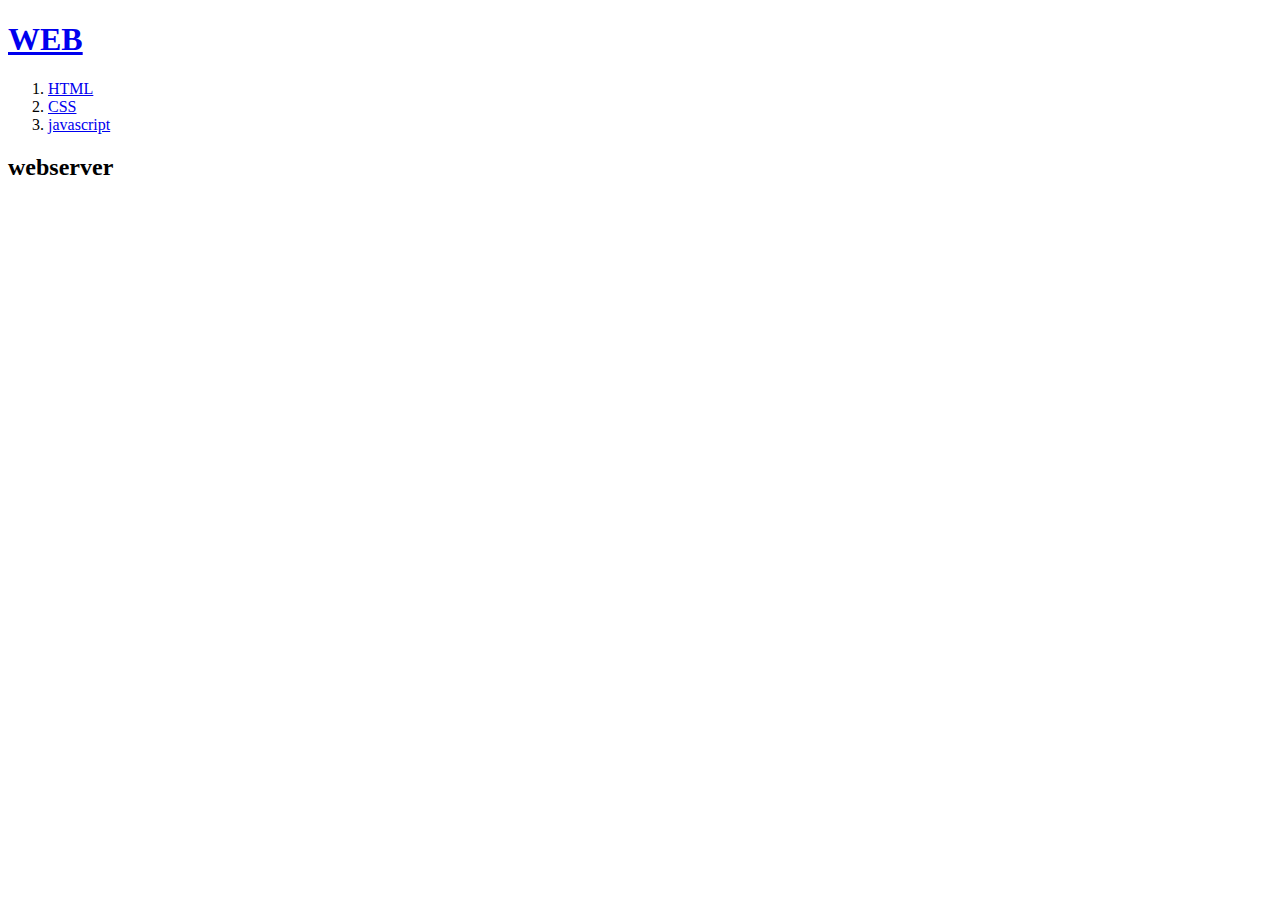
==== index.html @ 1052b74d "first version" ====
<!DOCTYPE html>
<html lang="ko">
<head>
    <meta charset="UTF-8">
    <meta name="viewport" content="width=device-width, initial-scale=1.0">
    <title>WEB1-HTML</title>
</head>
<body>
    <h1><a href="index.html">WEB</a></h1>
    <ol>
        <li><a href="1.html">HTML</a></li>
        <li><a href="2.html">CSS</a></li>
        <li><a href="3.html">javascript</a></li>
    </ol>
    <h2>webserver</h2>
    <p><a href="http://www.w3.org./TR/html5/" target="_blank" title="html5 speicification"></a></p>
</body>
</html>
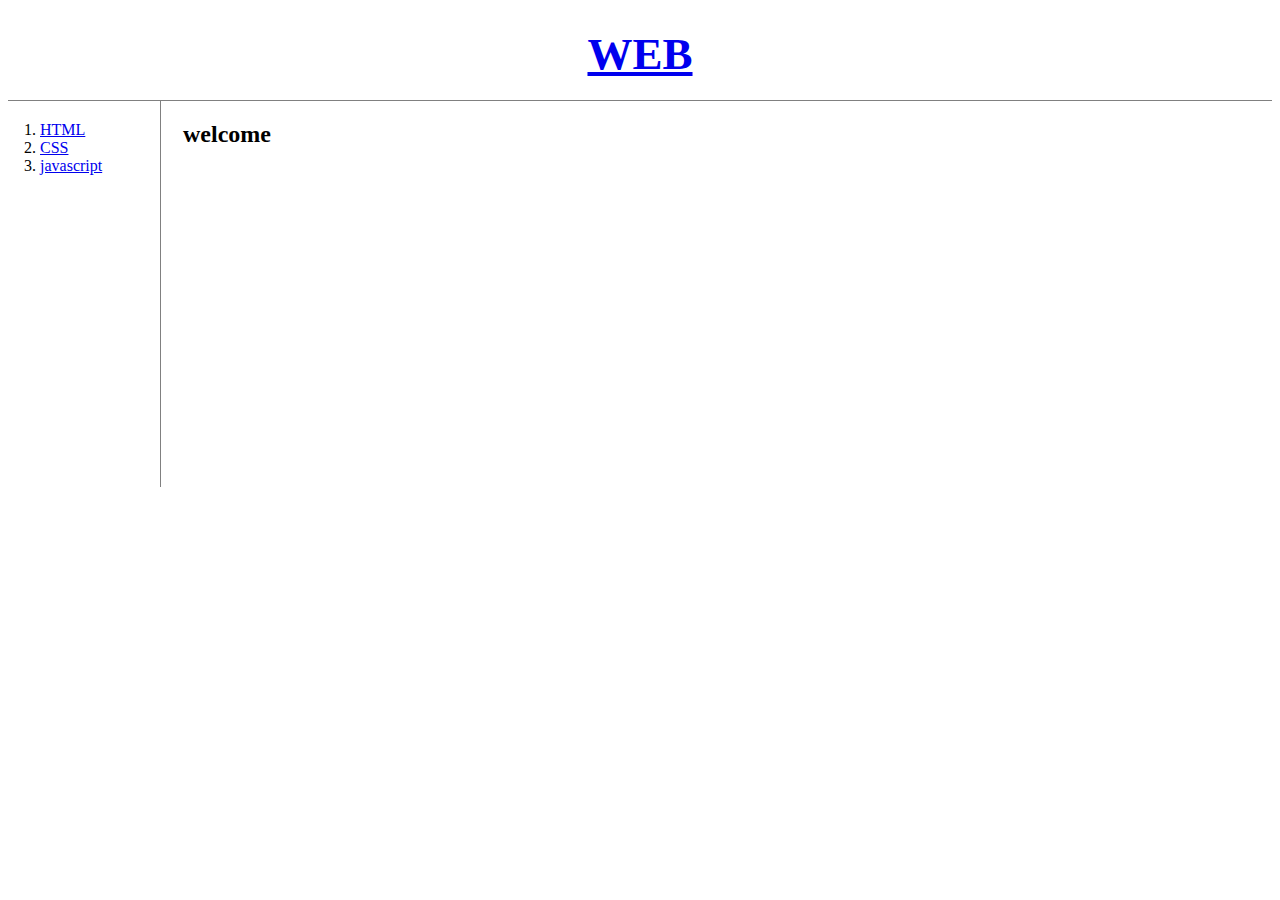
==== commit 732abfc7: "Add files via upload" ====
--- a/index.html
+++ b/index.html
@@ -3,16 +3,31 @@
 <head>
     <meta charset="UTF-8">
     <meta name="viewport" content="width=device-width, initial-scale=1.0">
+    <!--css쓰면서 중복의 제거
+    디자인과 관련된 코드는 이 코드뿐
+html이 정보에 전념하게 하기 위해서 css사용-->
+    <!--a태그는 웹 페이지에서 우리가 주고 싶은 효과를 선택한다는 의미, 세미콜론(구분위해) 붙여야-->
+    <link rel="stylesheet" href="style.css">
+ 
     <title>WEB1-HTML</title>
 </head>
+
 <body>
+    <!--a태그는 링크 달 때 사용-->
     <h1><a href="index.html">WEB</a></h1>
-    <ol>
-        <li><a href="1.html">HTML</a></li>
-        <li><a href="2.html">CSS</a></li>
-        <li><a href="3.html">javascript</a></li>
-    </ol>
-    <h2>webserver</h2>
-    <p><a href="http://www.w3.org./TR/html5/" target="_blank" title="html5 speicification"></a></p>
-</body>
-</html>+    <div id="grid">
+        <ol>
+            <li><a href="1.html" class="saw">HTML</a></li>
+            <!--color:red"는 html의 속성 style은 그 값으로 반드시 css의 속성이 들어온다-->
+            <li><a href="2.html" class="saw" id="active">CSS</a></li>
+            <li><a href="3.html">javascript</a></li>
+        </ol>
+
+        <div id="article">
+            <h2>welcome</h2>
+            <p><a href="http://www.w3.org./TR/html5/" target="_blank" title="html5 speicification"></a></p>
+            <iframe width="560" height="315" src="https://www.youtube.com/embed/0DqkQlr0TCc" frameborder="0" allow="accelerometer; autoplay; clipboard-write; encrypted-media; gyroscope; picture-in-picture" allowfullscreen></iframe>
+
+        </div>
+    </div>
+</body></html>--- a/style.css
+++ b/style.css
@@ -0,0 +1,52 @@
+h1 {
+    font-size: 45px;
+    text-align: center;
+    border-bottom: 1px solid gray;
+    margin: 0;
+    padding: 20px
+}
+
+ol {
+    border-right: 1px solid gray;
+    width: 100px;
+    margin: 0;
+    padding: 20px;
+
+}
+
+#grid {
+    display: grid;
+    grid-template-columns: 150px 1fr;
+    /*      왜 150px으로 설정해야되는지 모르겠음 이해가 안가,,,*/
+
+}
+
+#grid ol {
+    padding-left: 32px;
+
+}
+
+/*        이렇게 해야 더 확실한 ol이 잡힌다.*/
+#grid #article {
+    padding-left: 25px;
+}
+
+/*        반응형 웹*/
+@media(max-width:800px) {
+
+    #grid {
+        display: block;
+
+
+    }
+
+    ol {
+        border-right: none;
+
+
+    }
+
+    h1 {
+        border-bottom: none;
+    }
+}
